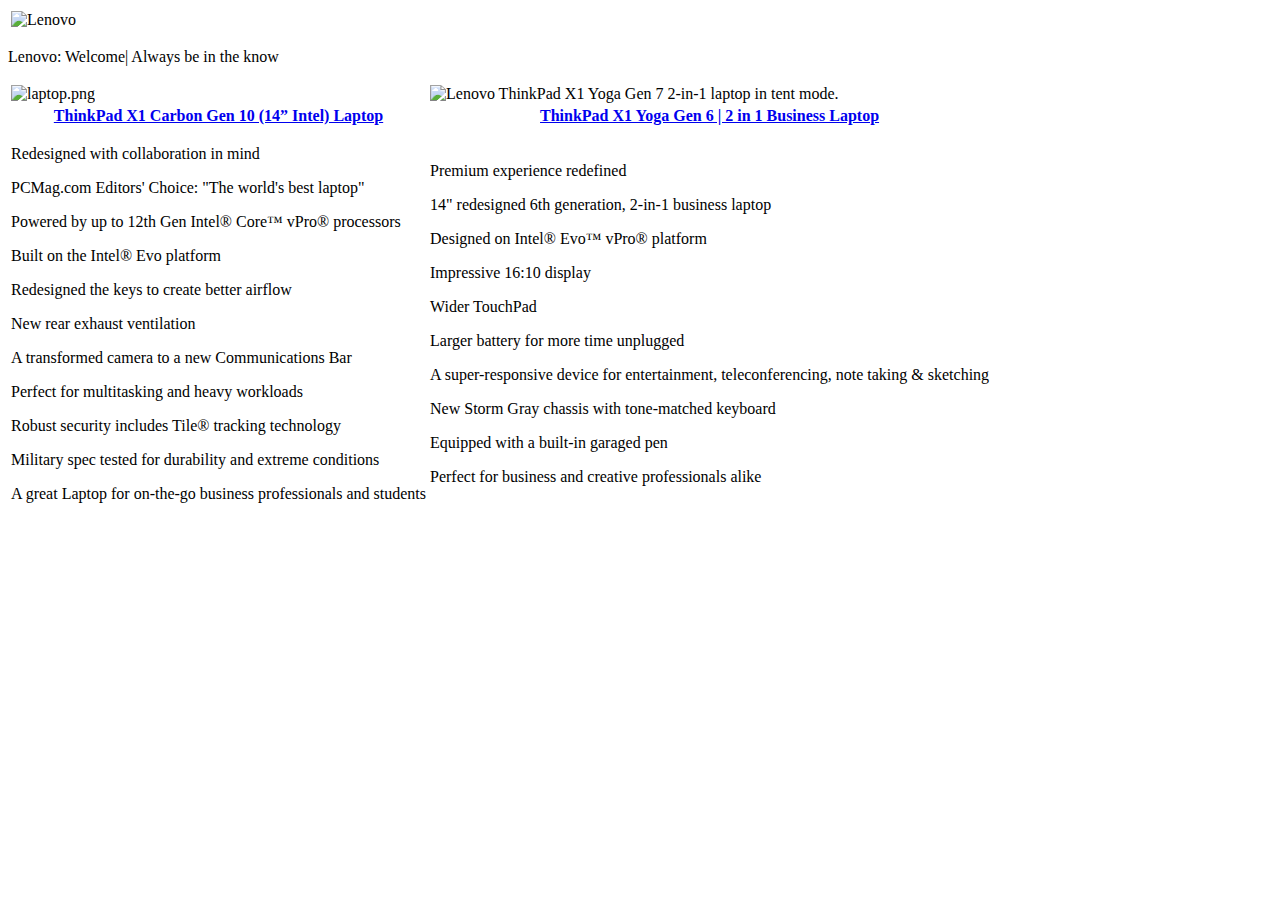
==== 1_HTML_CSS/template.html @ e0569387 "html" ====
<!DOCTYPE html>
<html lang="en">
<head>
    <meta charset="UTF-8">
    <meta http-equiv="X-UA-Compatible" content="IE=edge">
    <meta name="viewport" content="width=device-width, initial-scale=1.0">
    <title>Lenovo</title>
</head>
<table>
    <tr>
        <td>
        <img src ="https://upload.wikimedia.org/wikipedia/commons/0/03/Lenovo_Global_Corporate_Logo.png"alt = "Lenovo" height="40"width="80"> 
    </td>
</tr>
</table>
    <p>Lenovo: Welcome| Always be in the know</p>
    <table>
        <tr>
            <td ><img src ="//p1-ofp.static.pub/fes/cms/2022/03/17/pw5jy11vn8u0jbi3rdu3aq1ij4bl15411237.png" alt="laptop.png" height="400" width="600"></td>
            <td ><img src = "//p2-ofp.static.pub/fes/cms/2021/12/06/unvilqz9ei8c22vr6lo6p43xrgpg4t960588.png" alt="Lenovo ThinkPad X1 Yoga Gen 7 2-in-1 laptop in tent mode."></td>
        </tr>
        <tr>
            <th><a href="https://www.lenovo.com/us/en/p/laptops/thinkpad/thinkpadx1/thinkpad-x1-carbon-gen-10-(14-inch-intel)/len101t0009">ThinkPad X1 Carbon Gen 10 (14” Intel) Laptop</a></th>
            <th><a href="https://www.lenovo.com/us/en/p/laptops/thinkpad/thinkpadx1/x1-yoga-g6/22tp2x1x1y6">ThinkPad X1 Yoga Gen 6 | 2 in 1 Business Laptop
            </a></th>
        </tr>
        <tr>
            <td>
                <p>
                    Redesigned with collaboration in mind</p>

                    <p>PCMag.com Editors' Choice: "The world's best laptop"</p>

                    <p> Powered by up to 12th Gen Intel® Core™ vPro® processors</p>

                    <p> Built on the Intel® Evo platform</p>

                    <p> Redesigned the keys to create better airflow</p>

                    <p> New rear exhaust ventilation</p>

                    <p> A transformed camera to a new Communications Bar</p>

                    <p> Perfect for multitasking and heavy workloads</p>

                    <p> Robust security includes Tile® tracking technology</p>

                    <p> Military spec tested for durability and extreme conditions</p>

                    <p> A great Laptop for on-the-go business professionals and students</p>
                    
            </td>
            <td>
                <p>Premium experience redefined</p>
                    <p> 14" redesigned 6th generation, 2-in-1 business laptop</p>

                    <p> Designed on Intel® Evo™ vPro® platform</p>

                    <p> Impressive 16:10 display</p>

                    <p>Wider TouchPad</p>
                
                    <p>Larger battery for more time unplugged</p>

                    <p>A super-responsive device for entertainment, teleconferencing, note taking & sketching</p>

                    <p>New Storm Gray chassis with tone-matched keyboard</p>

                    <p>Equipped with a built-in garaged pen</p>

                    <p>Perfect for business and creative professionals alike</p>
            </td>

        </tr>
       
       
        
    </table>
    


<body>
    
</body>
</html>
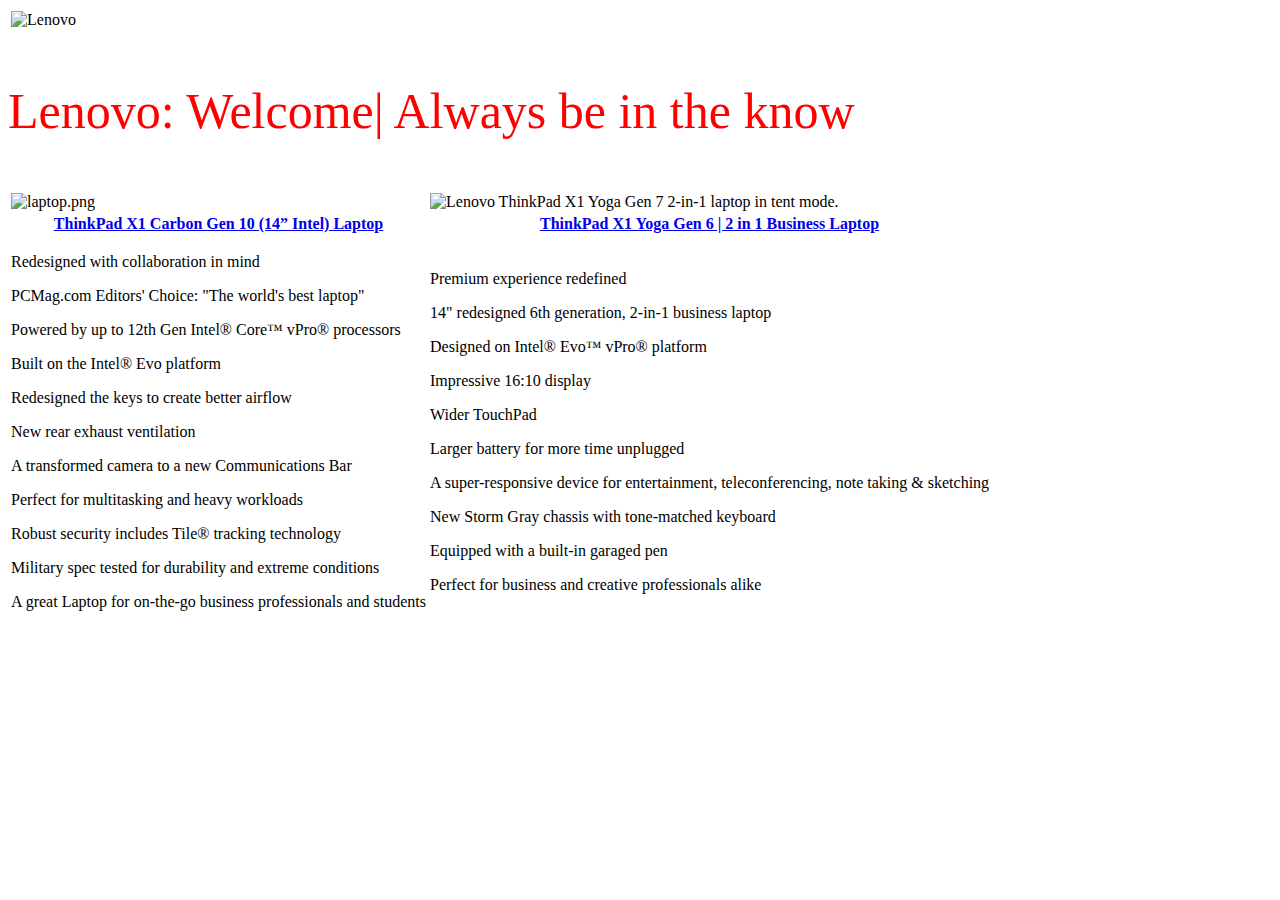
==== commit 8c7651fb: "html" ====
--- a/1_HTML_CSS/template.html
+++ b/1_HTML_CSS/template.html
@@ -13,7 +13,7 @@
     </td>
 </tr>
 </table>
-    <p>Lenovo: Welcome| Always be in the know</p>
+    <p style="color:red;font-size: 50px;">Lenovo: Welcome| Always be in the know</p>
     <table>
         <tr>
             <td ><img src ="//p1-ofp.static.pub/fes/cms/2022/03/17/pw5jy11vn8u0jbi3rdu3aq1ij4bl15411237.png" alt="laptop.png" height="400" width="600"></td>
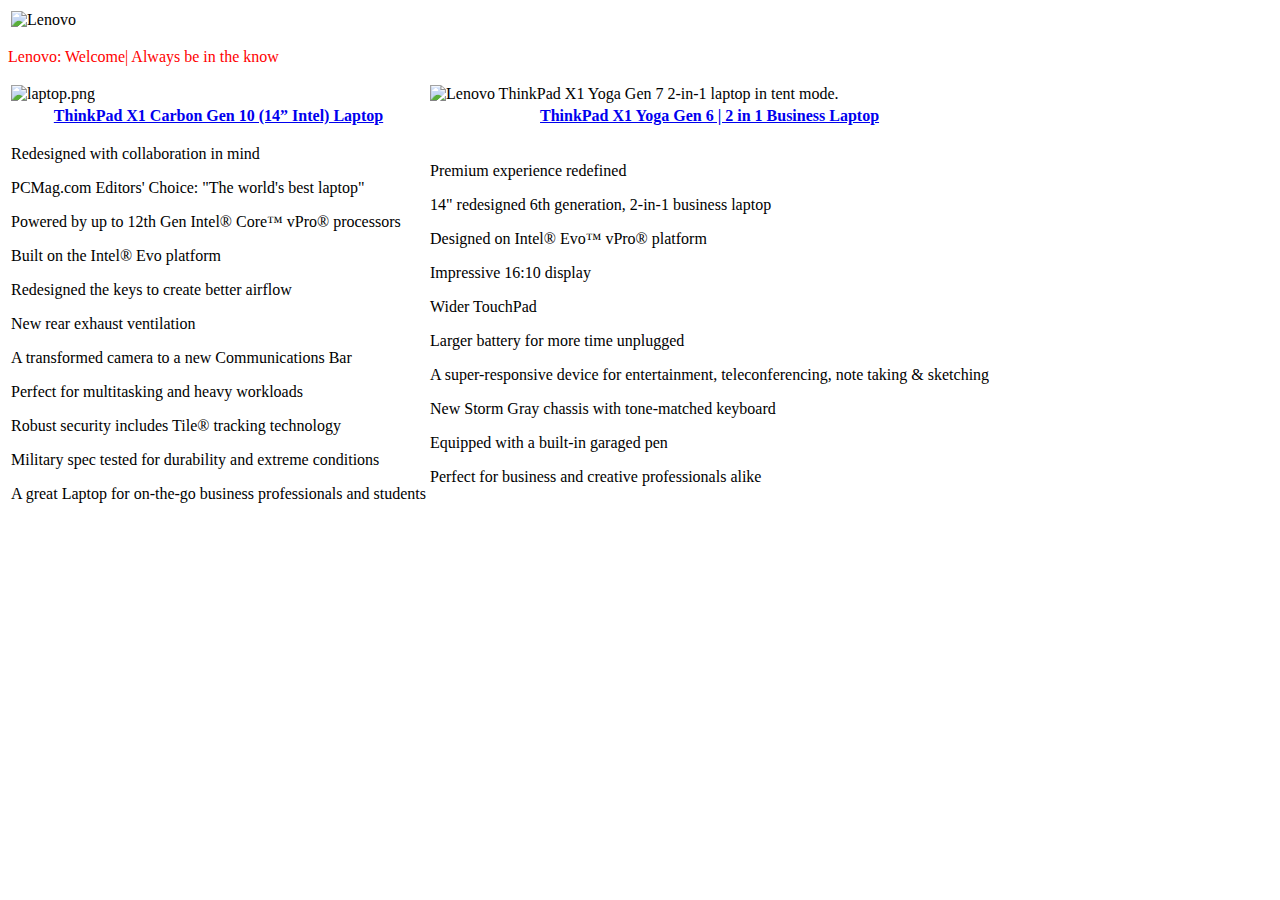
==== commit b7551873: "html" ====
--- a/1_HTML_CSS/template.html
+++ b/1_HTML_CSS/template.html
@@ -13,15 +13,15 @@
     </td>
 </tr>
 </table>
-    <p style="color:red;font-size: 50px;">Lenovo: Welcome| Always be in the know</p>
+    <p style="color:red;font-size: 20 px;">Lenovo: Welcome| Always be in the know</p>
     <table>
         <tr>
             <td ><img src ="//p1-ofp.static.pub/fes/cms/2022/03/17/pw5jy11vn8u0jbi3rdu3aq1ij4bl15411237.png" alt="laptop.png" height="400" width="600"></td>
             <td ><img src = "//p2-ofp.static.pub/fes/cms/2021/12/06/unvilqz9ei8c22vr6lo6p43xrgpg4t960588.png" alt="Lenovo ThinkPad X1 Yoga Gen 7 2-in-1 laptop in tent mode."></td>
         </tr>
         <tr>
-            <th><a href="https://www.lenovo.com/us/en/p/laptops/thinkpad/thinkpadx1/thinkpad-x1-carbon-gen-10-(14-inch-intel)/len101t0009">ThinkPad X1 Carbon Gen 10 (14” Intel) Laptop</a></th>
-            <th><a href="https://www.lenovo.com/us/en/p/laptops/thinkpad/thinkpadx1/x1-yoga-g6/22tp2x1x1y6">ThinkPad X1 Yoga Gen 6 | 2 in 1 Business Laptop
+            <th><a href="https://www.lenovo.com/us/en/p/laptops/thinkpad/thinkpadx1/thinkpad-x1-carbon-gen-10-(14-inch-intel)/len101t0009"target="_blank">ThinkPad X1 Carbon Gen 10 (14” Intel) Laptop</a></th>
+            <th><a href="https://www.lenovo.com/us/en/p/laptops/thinkpad/thinkpadx1/x1-yoga-g6/22tp2x1x1y6"target="_blank">ThinkPad X1 Yoga Gen 6 | 2 in 1 Business Laptop
             </a></th>
         </tr>
         <tr>
